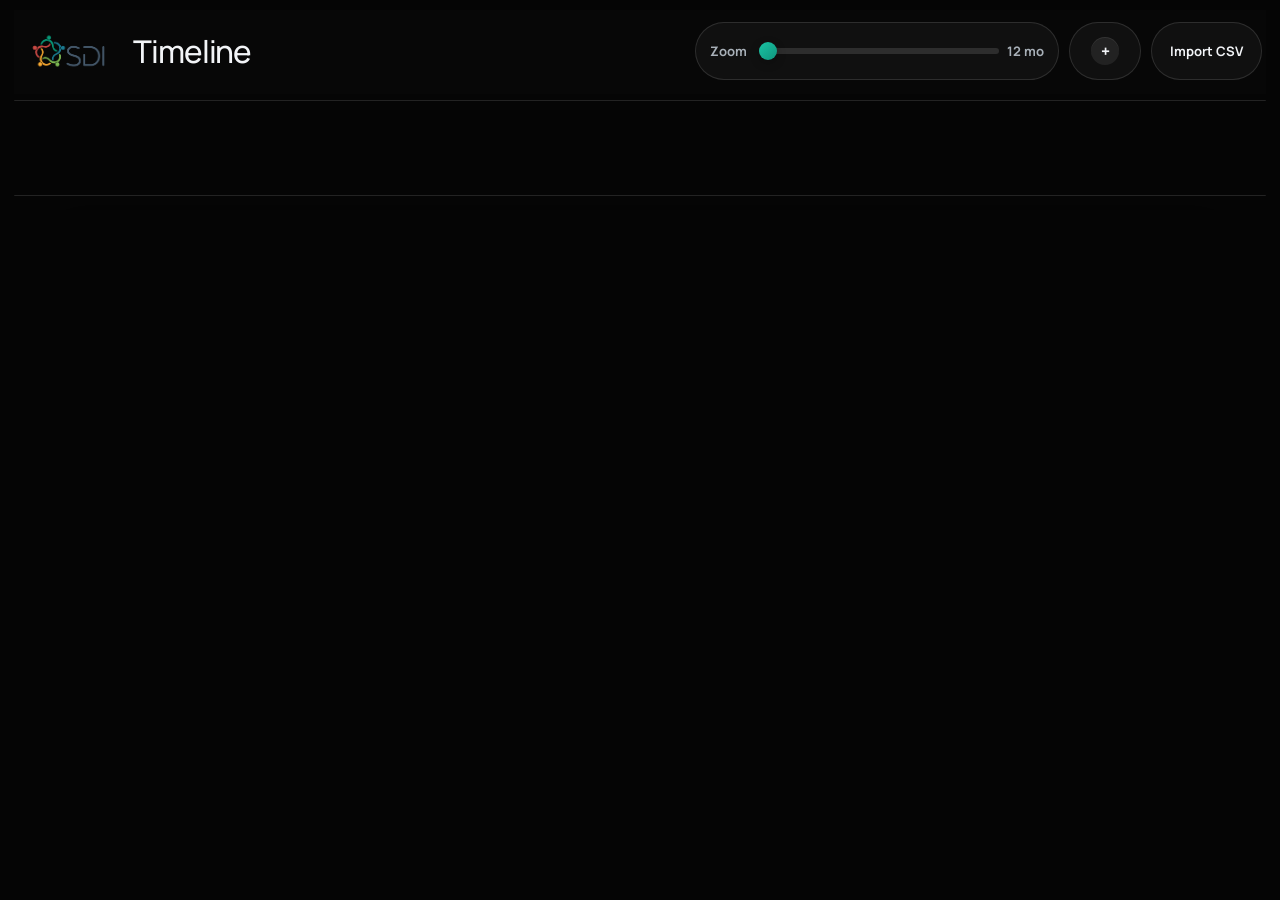
==== public/index.html @ 8eb8cff8 "Initial commit: Gantt Studio Build 1.1" ====
<!doctype html>
<html lang="en">
  <head>
    <meta charset="UTF-8" />
    <meta name="viewport" content="width=device-width, initial-scale=1.0" />
    <title>Gantt Studio</title>
    <link rel="preconnect" href="https://fonts.googleapis.com" />
    <link rel="preconnect" href="https://fonts.gstatic.com" crossorigin />
    <link
      href="https://fonts.googleapis.com/css2?family=Manrope:wght@400;500;700;800&display=swap"
      rel="stylesheet"
    />
    <link rel="stylesheet" href="./styles.css" />
  </head>
  <body>
    <div class="app-shell">
      <header class="topbar">
        <div class="topbar-brand">
          <img class="brand-logo" src="./sdi-logo.png" alt="SDI logo" />
          <h1>Timeline</h1>
        </div>
        <div class="topbar-actions">
          <label class="zoom-slider-wrap" for="zoomSlider">
            <span class="zoom-label">Zoom</span>
            <input id="zoomSlider" class="zoom-slider" type="range" min="0" max="100" step="1" value="0" aria-label="Timeline zoom" />
            <span id="zoomValue" class="zoom-value">12 mo</span>
          </label>
          <button id="addTaskButton" class="primary-button toolbar-button icon-only-button tooltip-button" type="button" aria-label="Add Task" data-tooltip="Add Task">
            <span class="button-icon" aria-hidden="true">+</span>
          </button>
          <button id="importButton" class="ghost-button" type="button">Import CSV</button>
          <input id="csvFileInput" class="hidden-file-input" type="file" accept=".csv,text/csv" />
        </div>
      </header>

      <section class="board-shell">
        <div class="board-header-spacer" aria-hidden="true"></div>
        <div id="boardHeaderHost" class="board-header-host"></div>
        <main class="board-card">
          <div class="board-scroll">
            <div id="ganttBoard" class="gantt-board"></div>
          </div>
        </main>
      </section>
    </div>

    <dialog id="taskDialog" class="task-dialog">
      <form id="taskForm" class="task-form" method="dialog">
        <div class="dialog-header">
          <div>
            <p id="dialogEyebrow" class="eyebrow">Create Item</p>
            <h2 id="dialogTitle">Add Task</h2>
          </div>
          <button id="closeDialogButton" class="icon-button" type="button">×</button>
        </div>

        <input id="editingTaskId" name="task_id" type="hidden" />

        <label>
          <span>Level</span>
          <select id="levelSelect" name="level">
            <option value="task">Task</option>
            <option value="subtask">Sub Task</option>
          </select>
        </label>

        <label>
          <span>Parent</span>
          <select id="parentSelect" name="parent_id"></select>
        </label>

        <label>
          <span>Title</span>
          <input id="titleInput" name="title" type="text" required />
        </label>

        <label>
          <span>Assignee Email</span>
          <input id="assigneeInput" name="assignee_email" type="email" value="prasad@aeee.in" required />
        </label>

        <div class="two-col">
          <label>
            <span>Start Date</span>
            <input id="startDateInput" name="start_date" type="date" />
          </label>
          <label>
            <span>End Date</span>
            <input id="endDateInput" name="end_date" type="date" />
          </label>
        </div>

        <div class="dialog-actions">
          <button id="deleteTaskButton" class="danger-button" type="button" hidden>Delete Task</button>
          <button id="cancelDialogButton" class="ghost-button" type="button">Cancel</button>
          <button id="saveTaskButton" class="primary-button" type="submit">Save Task</button>
        </div>
      </form>
    </dialog>

    <div id="floatingTooltip" class="floating-tooltip" aria-hidden="true"></div>

    <script type="module" src="./app.js"></script>
  </body>
</html>
---- public/styles.css ----
:root {
  --bg: #050505;
  --bg-glow: #111111;
  --panel: #111315;
  --panel-soft: #181b1f;
  --line: rgba(232, 237, 242, 0.24);
  --line-soft: rgba(232, 237, 242, 0.12);
  --text: #f2f4f7;
  --muted: #a8b0b8;
  --accent: #16b89a;
  --danger: #ff7b8d;
  --left-column-width: 340px;
  --week-width: 84px;
  --row-height: 58px;
  --shadow: 0 30px 70px rgba(0, 0, 0, 0.26);
  --radius: 28px;
  --app-header-height: 84px;
  --control-height: 58px;
  --timeline-header-height: 96px;
  --page-gutter-x: 14px;
  --page-gutter-y: 10px;
  --header-gap: 6px;
  --board-shell-left: 14px;
  --board-shell-width: calc(100vw - 28px);
}

* {
  box-sizing: border-box;
}

html,
body {
  margin: 0;
  min-height: 100%;
  overflow-x: hidden;
  background: #050505;
  color: var(--text);
  font-family: "Manrope", sans-serif;
}

body {
  padding: var(--page-gutter-y) var(--page-gutter-x) 14px;
}

.app-shell {
  display: block;
  width: 100%;
  min-width: 0;
  padding-top: calc(var(--app-header-height) + var(--header-gap));
}

.topbar {
  position: fixed;
  top: var(--page-gutter-y);
  left: var(--page-gutter-x);
  right: var(--page-gutter-x);
  z-index: 80;
  display: flex;
  justify-content: space-between;
  align-items: center;
  gap: 16px;
  min-height: var(--app-header-height);
  padding: 8px 4px 10px;
  background: rgba(8, 8, 8, 0.96);
  backdrop-filter: blur(10px);
}

.topbar-brand {
  display: flex;
  align-items: center;
  gap: 14px;
  min-width: 0;
}

.brand-logo {
  width: 101px;
  height: auto;
  display: block;
  flex: 0 0 auto;
}

.topbar h1 {
  margin: 0;
  font-size: clamp(1.9rem, 2.45vw, 2.7rem);
  font-weight: 500;
  line-height: 0.92;
  letter-spacing: -0.035em;
}

.hidden-file-input {
  display: none;
}

.eyebrow {
  margin: 0;
  color: #8db9db;
  letter-spacing: 0.12em;
  text-transform: uppercase;
  font-size: 0.72rem;
  font-weight: 800;
}

.topbar-actions {
  display: flex;
  align-items: center;
  gap: 10px;
  flex: 0 0 auto;
  margin-right: 0;
}

.zoom-slider-wrap {
  display: inline-grid;
  grid-template-columns: auto minmax(180px, 240px) auto;
  align-items: center;
  gap: 10px;
  min-height: var(--control-height);
  padding: 0 14px;
  border-radius: 999px;
  border: 1px solid rgba(255, 255, 255, 0.12);
  background: rgba(255, 255, 255, 0.04);
}

.zoom-label,
.zoom-value {
  font-size: 0.82rem;
  font-weight: 700;
  color: var(--muted);
  white-space: nowrap;
}

.zoom-slider {
  -webkit-appearance: none;
  appearance: none;
  width: 100%;
  height: 6px;
  border-radius: 999px;
  background: rgba(255, 255, 255, 0.12);
  outline: none;
}

.zoom-slider::-webkit-slider-thumb {
  -webkit-appearance: none;
  appearance: none;
  width: 18px;
  height: 18px;
  border: 0;
  border-radius: 999px;
  background: linear-gradient(135deg, #19c4a4, #10957d);
  box-shadow: 0 3px 10px rgba(0, 0, 0, 0.25);
  cursor: pointer;
}

.zoom-slider::-moz-range-thumb {
  width: 18px;
  height: 18px;
  border: 0;
  border-radius: 999px;
  background: linear-gradient(135deg, #19c4a4, #10957d);
  box-shadow: 0 3px 10px rgba(0, 0, 0, 0.25);
  cursor: pointer;
}

.zoom-slider::-moz-range-track {
  height: 6px;
  border-radius: 999px;
  background: rgba(255, 255, 255, 0.12);
}

.primary-button,
.ghost-button,
.danger-button,
.icon-button {
  border: 0;
  border-radius: 999px;
  font: inherit;
  font-weight: 700;
  cursor: pointer;
  min-height: var(--control-height);
}

.primary-button {
  padding: 0 18px;
  background: rgba(255, 255, 255, 0.04);
  color: var(--text);
  border: 1px solid rgba(255, 255, 255, 0.12);
}

.ghost-button {
  padding: 0 18px;
  background: rgba(255, 255, 255, 0.04);
  color: var(--text);
  border: 1px solid rgba(255, 255, 255, 0.12);
  font-size: 0.82rem;
}

.danger-button {
  padding: 0 18px;
  background: rgba(255, 123, 141, 0.08);
  color: #ffb4bf;
  border: 1px solid rgba(255, 123, 141, 0.22);
}

.ghost-button:disabled,
.primary-button:disabled,
.danger-button:disabled,
.icon-button:disabled {
  opacity: 0.45;
  cursor: default;
}

.toolbar-button {
  display: inline-flex;
  align-items: center;
  gap: 10px;
}

.icon-only-button {
  width: 72px;
  justify-content: center;
  padding-left: 0;
  padding-right: 0;
}

.tooltip-button {
  position: relative;
}

.tooltip-button::after {
  content: attr(data-tooltip);
  position: absolute;
  left: 50%;
  top: calc(100% + 10px);
  transform: translate(-50%, -4px);
  padding: 7px 10px;
  border-radius: 999px;
  background: rgba(15, 15, 15, 0.97);
  border: 1px solid rgba(255, 255, 255, 0.12);
  color: white;
  font-size: 0.8rem;
  font-weight: 700;
  white-space: nowrap;
  opacity: 0;
  pointer-events: none;
  z-index: 60;
  transition: opacity 120ms ease, transform 120ms ease;
}

.tooltip-button:hover::after,
.tooltip-button:focus-visible::after {
  opacity: 1;
  transform: translate(-50%, 0);
}

.button-icon {
  width: 28px;
  height: 28px;
  display: inline-flex;
  align-items: center;
  justify-content: center;
  border-radius: 999px;
  font-size: 1rem;
  font-weight: 800;
  line-height: 1;
  background: rgba(255, 255, 255, 0.08);
  box-shadow: inset 0 1px 0 rgba(255, 255, 255, 0.08);
}

.ghost-button .button-icon,
.primary-button .button-icon {
  background: rgba(255, 255, 255, 0.08);
}

.icon-button {
  width: 40px;
  height: 40px;
  background: rgba(255, 255, 255, 0.08);
  color: var(--text);
  font-size: 1.4rem;
}

.status-pill {
  padding: 11px 14px;
  border-radius: 999px;
  border: 1px solid rgba(157, 210, 247, 0.18);
  background: rgba(8, 25, 39, 0.72);
  color: var(--muted);
}

.board-shell {
  width: 100%;
  min-width: 0;
}

.board-card {
  overflow: hidden;
  border-bottom-left-radius: var(--radius);
  border-bottom-right-radius: var(--radius);
  border: 1px solid rgba(255, 255, 255, 0.12);
  border-top: 0;
  margin-top: -1px;
  box-shadow: var(--shadow);
  background: linear-gradient(180deg, rgba(20, 22, 24, 0.98), rgba(13, 14, 16, 0.98));
  min-width: 0;
  width: 100%;
  max-width: 100%;
}

.board-header-host {
  position: fixed;
  top: calc(var(--page-gutter-y) + var(--app-header-height) + var(--header-gap));
  left: var(--board-shell-left);
  width: var(--board-shell-width);
  z-index: 70;
  border-top-left-radius: var(--radius);
  border-top-right-radius: var(--radius);
  overflow: hidden;
  background: linear-gradient(180deg, rgba(20, 22, 24, 0.98), rgba(13, 14, 16, 0.98));
  border: 1px solid rgba(255, 255, 255, 0.12);
  border-bottom: 0;
}

.board-header-spacer {
  height: var(--timeline-header-height);
  pointer-events: none;
}

.board-scroll {
  overflow-x: auto;
  overflow-y: visible;
  width: 100%;
  min-width: 0;
  max-width: 100%;
}

.gantt-board {
  width: max-content;
}

.board-header,
.task-row {
  display: grid;
  grid-template-columns: var(--left-column-width) 1fr;
}

.board-header {
  height: var(--timeline-header-height);
  min-height: 0;
}

.board-header-track {
  overflow: hidden;
}

.left-header,
.task-side {
  border-right: 2px solid var(--line);
}

.left-header {
  z-index: 22;
  display: flex;
  align-items: flex-start;
  height: var(--timeline-header-height);
  padding: 16px 18px 10px;
  border-bottom: 2px solid var(--line);
  box-shadow: inset -1px 0 0 rgba(255, 255, 255, 0.06);
  background: linear-gradient(180deg, rgba(22, 24, 27, 0.99), rgba(15, 17, 20, 0.99));
  font-size: 0.92rem;
  font-weight: 800;
  line-height: 1.15;
  letter-spacing: 0.06em;
  text-transform: uppercase;
}

.timeline-header {
  display: grid;
  grid-template-rows: 54px 40px;
  height: var(--timeline-header-height);
  border-bottom: 2px solid var(--line);
  background: linear-gradient(180deg, rgba(22, 24, 27, 0.99), rgba(15, 17, 20, 0.99));
}

.month-row,
.week-row {
  display: grid;
  grid-auto-flow: column;
  grid-auto-columns: var(--week-width);
}

.month-cell {
  grid-column: span 4;
  display: flex;
  align-items: center;
  justify-content: center;
  height: 54px;
  padding: 0 8px 2px;
  text-align: center;
  font-size: clamp(0.8rem, calc(var(--week-width) * 0.16), 0.92rem);
  font-weight: 700;
  border-left: 2px solid var(--line);
  white-space: nowrap;
  overflow: hidden;
  text-overflow: ellipsis;
}

.week-cell {
  display: flex;
  align-items: center;
  justify-content: center;
  height: 40px;
  padding: 0;
  text-align: center;
  border-left: 1px solid var(--line-soft);
  font-size: 0.78rem;
  font-weight: 500;
}

.task-row {
  min-height: var(--row-height);
}

.task-row.depth-1 {
  min-height: 30px;
}

.task-side {
  position: sticky;
  left: 0;
  z-index: 12;
  display: flex;
  align-items: center;
  gap: 12px;
  padding: 8px 12px;
  border-bottom: 1px solid var(--line-soft);
  box-shadow: inset -1px 0 0 rgba(255, 255, 255, 0.06);
  background: linear-gradient(180deg, rgba(22, 24, 27, 0.99), rgba(15, 17, 20, 0.99));
}

.task-side.depth-1 {
  padding-top: 4px;
  padding-bottom: 4px;
}

.task-side:hover,
.task-side:focus-within {
  z-index: 50;
  overflow: visible;
}

.task-indent {
  width: 16px;
  flex: 0 0 16px;
}

.task-side.depth-0 .task-title {
  font-size: 1.05rem;
  font-weight: 800;
}

.task-side.depth-1 .task-title {
  font-size: 0.8rem;
  font-weight: 500;
}

.task-side.depth-2 .task-title {
  font-size: 0.92rem;
  color: #d3d9df;
}

.toggle-button {
  width: 24px;
  height: 24px;
  border-radius: 8px;
  border: 1px solid rgba(255, 255, 255, 0.14);
  background: rgba(255, 255, 255, 0.05);
  color: var(--text);
  cursor: pointer;
}

.toggle-spacer {
  width: 24px;
  height: 24px;
}

.task-title-wrap {
  min-width: 0;
  flex: 1;
}

.task-title {
  white-space: normal;
  overflow: visible;
  text-overflow: initial;
  line-height: 1.2;
}

.delete-button {
  width: 26px;
  height: 26px;
  flex: 0 0 26px;
  display: inline-flex;
  align-items: center;
  justify-content: center;
  margin-left: auto;
  border: 1px solid rgba(255, 255, 255, 0.14);
  border-radius: 8px;
  background: rgba(255, 255, 255, 0.05);
  color: rgba(242, 244, 247, 0.82);
  cursor: pointer;
  transition: background 120ms ease, border-color 120ms ease, transform 120ms ease;
}

.task-row.depth-1 .delete-button {
  width: 22px;
  height: 22px;
  flex-basis: 22px;
}

.task-row.depth-1 .delete-button svg {
  width: 12px;
  height: 12px;
}

.delete-button:hover,
.delete-button:focus-visible {
  background: rgba(255, 255, 255, 0.1);
  border-color: rgba(255, 255, 255, 0.22);
  transform: translateY(-1px);
}

.delete-button svg {
  width: 14px;
  height: 14px;
  fill: currentColor;
}

.task-track {
  position: relative;
  border-bottom: 1px solid var(--line-soft);
  background:
    linear-gradient(90deg, rgba(255, 255, 255, 0.05) 0, rgba(255, 255, 255, 0.05) 1px, transparent 1px) 0 0 / var(--week-width) 100%,
    linear-gradient(180deg, transparent, transparent);
}

.task-summary {
  position: absolute;
  inset: 0;
}

.summary-range,
.summary-segment,
.task-bar {
  position: absolute;
  top: 13px;
  border-radius: 999px;
  cursor: default;
}

.summary-range {
  height: 26px;
  opacity: 0.38;
}

.summary-segment,
.task-bar {
  height: 32px;
  box-shadow: 0 10px 18px rgba(0, 0, 0, 0.18);
}

.summary-segment {
  top: 20px;
  height: 12px;
  box-shadow: 0 6px 12px rgba(0, 0, 0, 0.16);
}

.task-row.depth-1 .task-bar {
  top: 7px;
  height: 16px;
  box-shadow: 0 6px 12px rgba(0, 0, 0, 0.16);
}

.floating-tooltip {
  position: fixed;
  top: 0;
  left: 0;
  z-index: 200;
  max-width: min(380px, calc(100vw - 24px));
  padding: 8px 12px;
  border-radius: 999px;
  background: rgba(15, 15, 15, 0.97);
  border: 1px solid rgba(255, 255, 255, 0.12);
  color: white;
  white-space: nowrap;
  font-size: 0.82rem;
  font-weight: 700;
  opacity: 0;
  pointer-events: none;
  transform: translate(-9999px, -9999px);
  transition: opacity 120ms ease;
}

.floating-tooltip.is-visible {
  opacity: 1;
}

.task-dialog {
  width: min(520px, calc(100vw - 24px));
  border: 0;
  border-radius: 24px;
  padding: 0;
  background: transparent;
}

.task-dialog::backdrop {
  background: rgba(2, 10, 18, 0.65);
}

.task-form {
  display: grid;
  gap: 16px;
  padding: 22px;
  border-radius: 24px;
  background: linear-gradient(180deg, #17191c, #101214);
  border: 1px solid rgba(255, 255, 255, 0.1);
}

.dialog-header {
  display: flex;
  justify-content: space-between;
  align-items: flex-start;
}

.dialog-header h2 {
  margin: 6px 0 0;
}

.task-form label {
  display: grid;
  gap: 8px;
}

.task-form span {
  color: var(--muted);
  font-size: 0.88rem;
}

.task-form input,
.task-form select {
  width: 100%;
  border-radius: 14px;
  border: 1px solid rgba(157, 210, 247, 0.16);
  background: rgba(255, 255, 255, 0.05);
  color: var(--text);
  padding: 12px 14px;
  font: inherit;
}

.two-col {
  display: grid;
  grid-template-columns: 1fr 1fr;
  gap: 12px;
}

.dialog-actions {
  display: flex;
  justify-content: flex-end;
  gap: 10px;
}

.dialog-actions .danger-button {
  margin-right: auto;
}

.empty-state {
  padding: 40px 28px;
}

@media (max-width: 980px) {
  :root {
    --left-column-width: 280px;
    --week-width: 70px;
    --app-header-height: 72px;
  }

  body {
    padding: 10px;
  }

  .topbar {
    top: 10px;
    left: 10px;
    right: 10px;
  }

  .board-header-host {
    top: calc(10px + var(--app-header-height) + var(--header-gap));
  }

  .topbar {
    flex-direction: column;
    align-items: flex-start;
  }

  .topbar-actions {
    flex-wrap: wrap;
  }

  .zoom-slider-wrap {
    width: 100%;
    grid-template-columns: auto 1fr auto;
  }
}
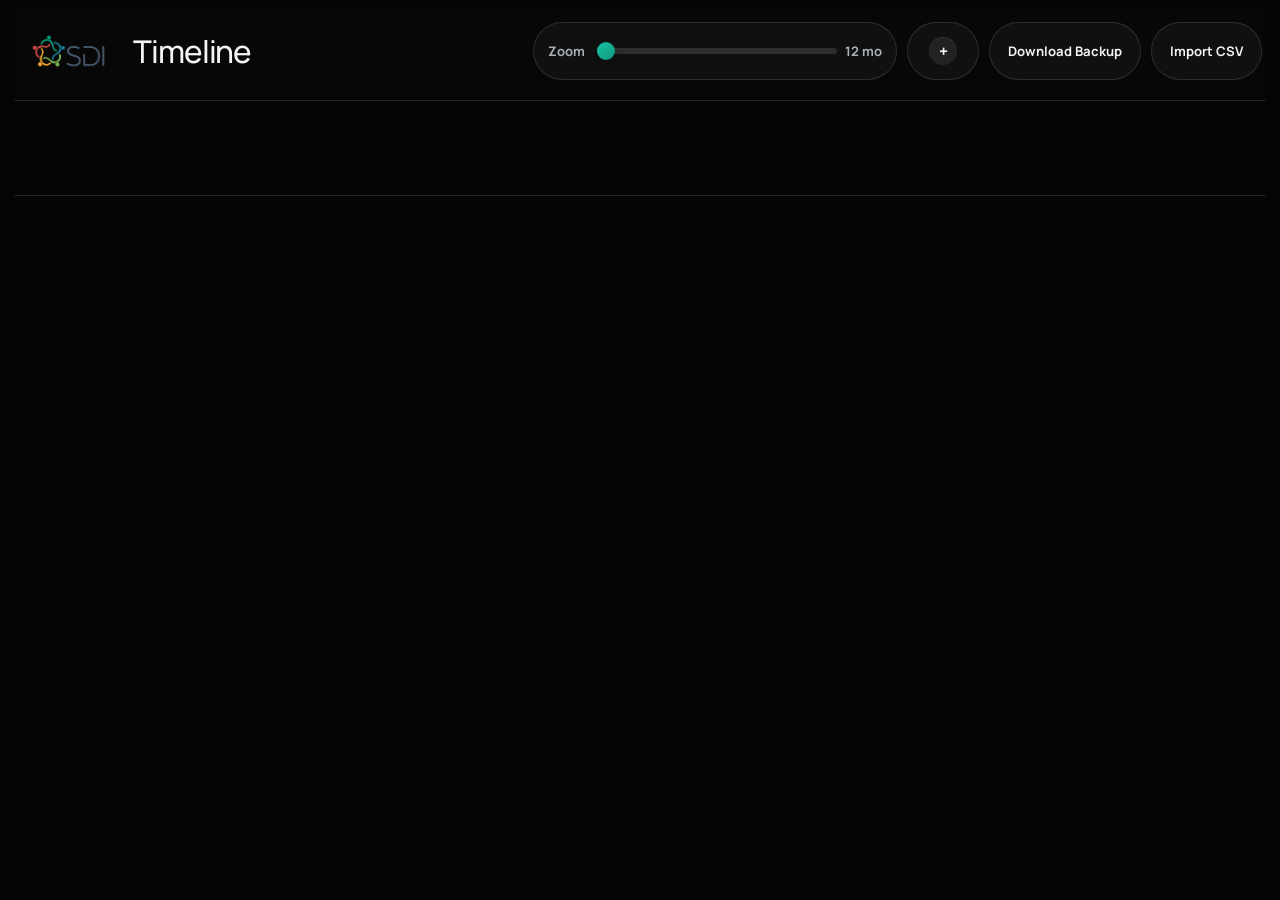
==== commit 6f1b40ce: "Add database backup download" ====
--- a/public/index.html
+++ b/public/index.html
@@ -28,6 +28,7 @@
           <button id="addTaskButton" class="primary-button toolbar-button icon-only-button tooltip-button" type="button" aria-label="Add Task" data-tooltip="Add Task">
             <span class="button-icon" aria-hidden="true">+</span>
           </button>
+          <button id="backupButton" class="ghost-button" type="button">Download Backup</button>
           <button id="importButton" class="ghost-button" type="button">Import CSV</button>
           <input id="csvFileInput" class="hidden-file-input" type="file" accept=".csv,text/csv" />
         </div>
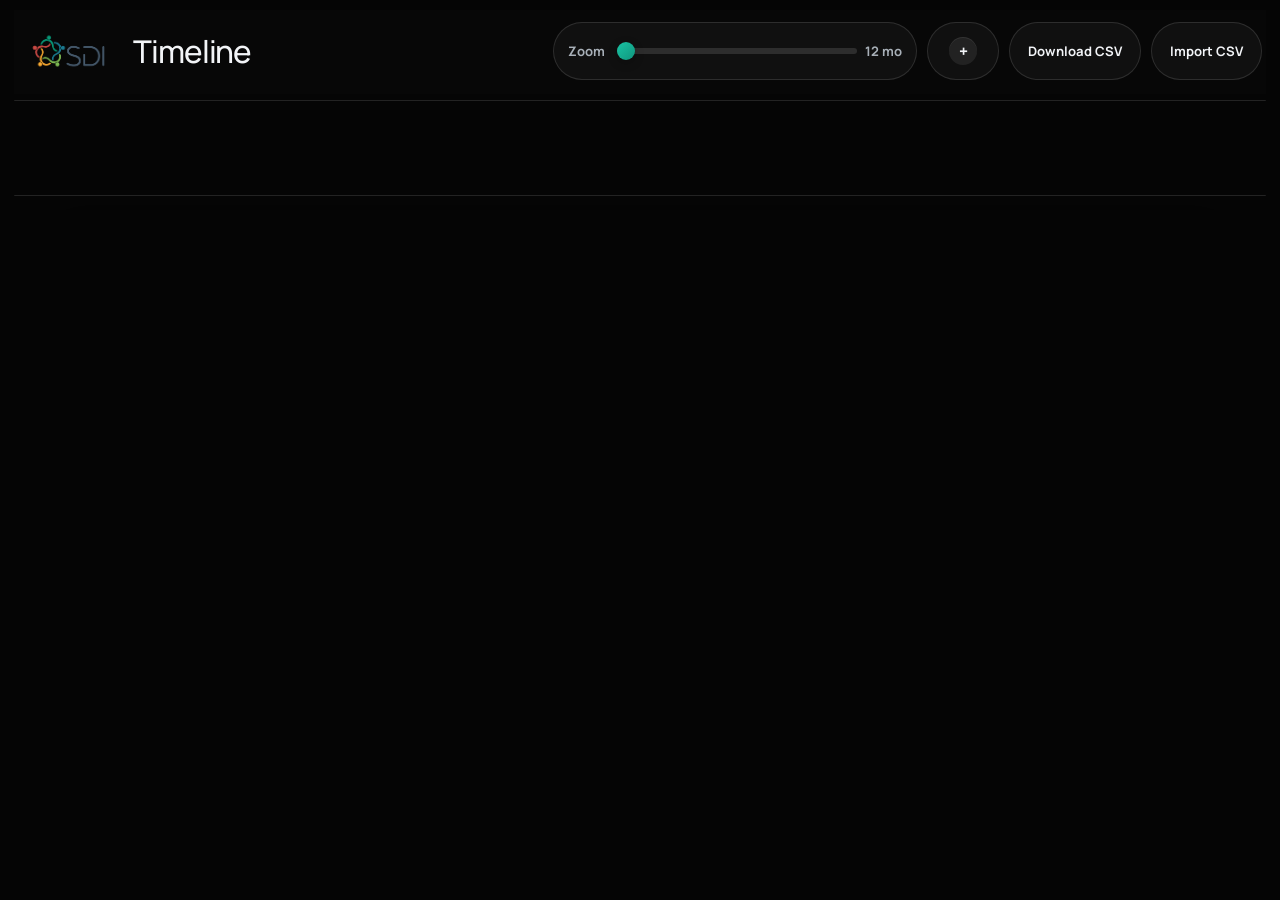
==== commit 3cac949f: "Export timeline data as CSV" ====
--- a/public/index.html
+++ b/public/index.html
@@ -28,7 +28,7 @@
           <button id="addTaskButton" class="primary-button toolbar-button icon-only-button tooltip-button" type="button" aria-label="Add Task" data-tooltip="Add Task">
             <span class="button-icon" aria-hidden="true">+</span>
           </button>
-          <button id="backupButton" class="ghost-button" type="button">Download Backup</button>
+          <button id="backupButton" class="ghost-button" type="button">Download CSV</button>
           <button id="importButton" class="ghost-button" type="button">Import CSV</button>
           <input id="csvFileInput" class="hidden-file-input" type="file" accept=".csv,text/csv" />
         </div>
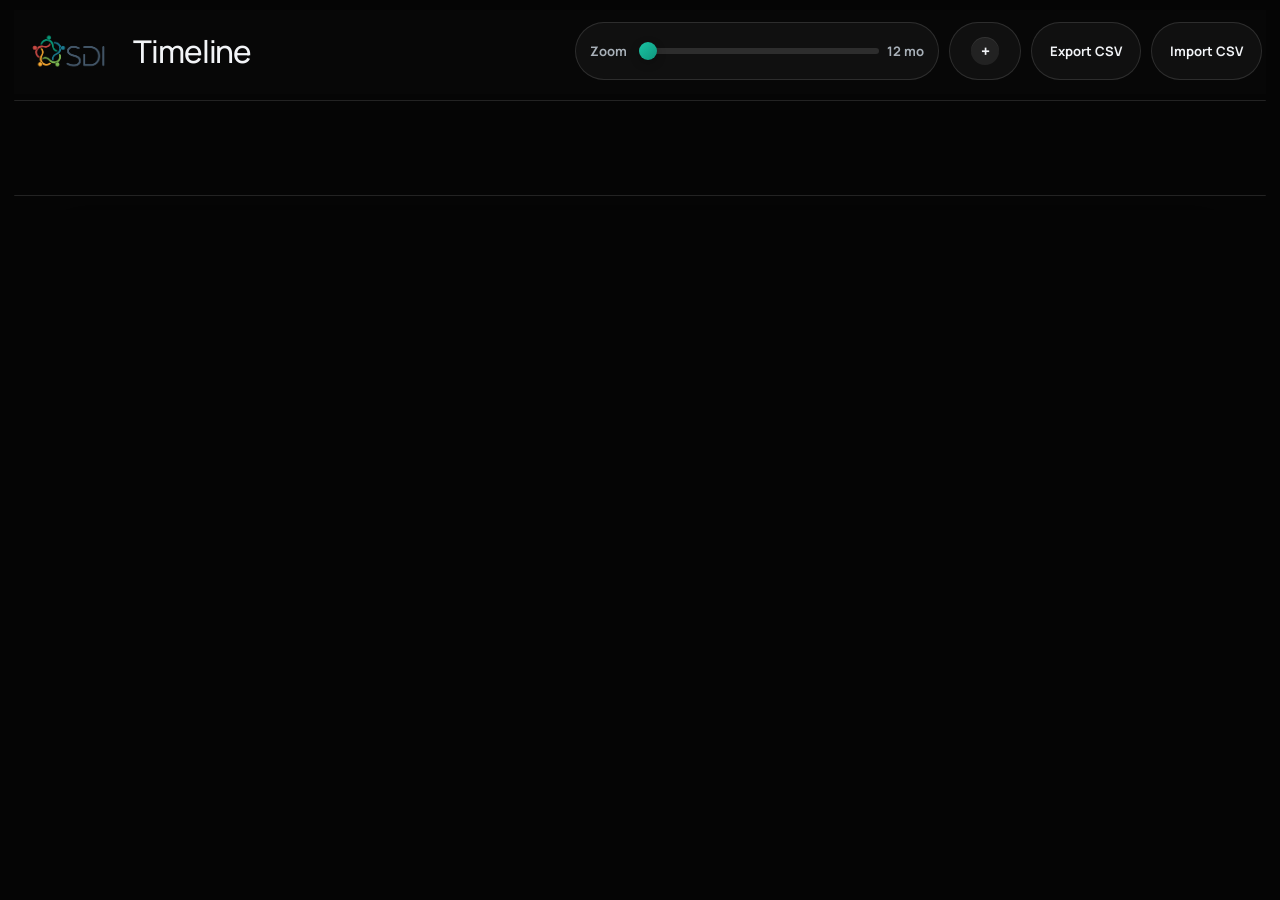
==== commit 889f3837: "Deploy build 1.3 from local snapshot" ====
--- a/public/index.html
+++ b/public/index.html
@@ -28,7 +28,7 @@
           <button id="addTaskButton" class="primary-button toolbar-button icon-only-button tooltip-button" type="button" aria-label="Add Task" data-tooltip="Add Task">
             <span class="button-icon" aria-hidden="true">+</span>
           </button>
-          <button id="backupButton" class="ghost-button" type="button">Download CSV</button>
+          <button id="backupButton" class="ghost-button" type="button">Export CSV</button>
           <button id="importButton" class="ghost-button" type="button">Import CSV</button>
           <input id="csvFileInput" class="hidden-file-input" type="file" accept=".csv,text/csv" />
         </div>
@@ -49,7 +49,6 @@
       <form id="taskForm" class="task-form" method="dialog">
         <div class="dialog-header">
           <div>
-            <p id="dialogEyebrow" class="eyebrow">Create Item</p>
             <h2 id="dialogTitle">Add Task</h2>
           </div>
           <button id="closeDialogButton" class="icon-button" type="button">×</button>
@@ -75,10 +74,7 @@
           <input id="titleInput" name="title" type="text" required />
         </label>
 
-        <label>
-          <span>Assignee Email</span>
-          <input id="assigneeInput" name="assignee_email" type="email" value="prasad@aeee.in" required />
-        </label>
+        <input id="assigneeInput" class="hidden-file-input" name="assignee_email" type="email" value="prasad@aeee.in" required />
 
         <div class="two-col">
           <label>
--- a/public/styles.css
+++ b/public/styles.css
@@ -441,6 +441,20 @@
   padding-bottom: 4px;
 }
 
+.task-row.is-draggable-subtask.is-dragging {
+  opacity: 0.5;
+}
+
+.task-row.is-draggable-subtask.drag-over-before .task-side,
+.task-row.is-draggable-subtask.drag-over-before .task-track {
+  box-shadow: inset 0 2px 0 rgba(125, 211, 159, 0.95);
+}
+
+.task-row.is-draggable-subtask.drag-over-after .task-side,
+.task-row.is-draggable-subtask.drag-over-after .task-track {
+  box-shadow: inset 0 -2px 0 rgba(125, 211, 159, 0.95);
+}
+
 .task-side:hover,
 .task-side:focus-within {
   z-index: 50;
@@ -480,6 +494,39 @@
 .toggle-spacer {
   width: 24px;
   height: 24px;
+}
+
+.drag-handle {
+  width: 18px;
+  height: 24px;
+  flex: 0 0 18px;
+  display: inline-flex;
+  flex-direction: column;
+  align-items: center;
+  justify-content: center;
+  gap: 3px;
+  padding: 0;
+  border: 0;
+  background: transparent;
+  color: rgba(242, 244, 247, 0.45);
+  cursor: grab;
+}
+
+.drag-handle:active {
+  cursor: grabbing;
+}
+
+.drag-handle span {
+  width: 10px;
+  height: 2px;
+  border-radius: 999px;
+  background: currentColor;
+}
+
+.drag-handle:hover,
+.drag-handle:focus-visible {
+  color: rgba(242, 244, 247, 0.82);
+  outline: none;
 }
 
 .task-title-wrap {
@@ -632,6 +679,7 @@
 
 .dialog-header h2 {
   margin: 6px 0 0;
+  color: var(--text);
 }
 
 .task-form label {
